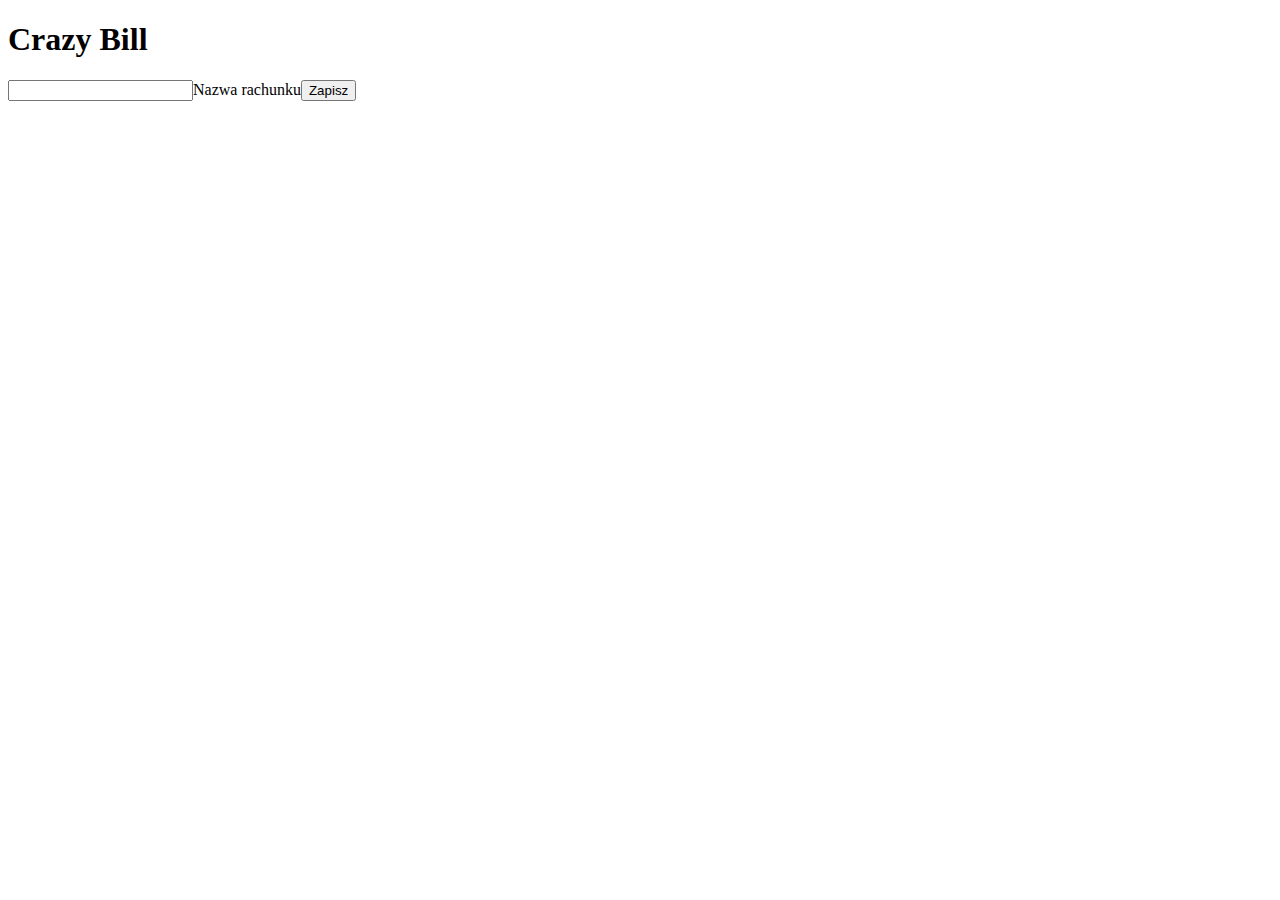
==== src/main/resources/static/index.html @ 637164c8 "wip" ====
<!DOCTYPE html>
<html lang="en">
<head>
    <meta charset="UTF-8">
    <title>crazy bill</title>
</head>
<body>
    <h1>Crazy Bill</h1>
    <div id="app"></div>

    <script src="public/js/app.js"></script>
</body>
</html>
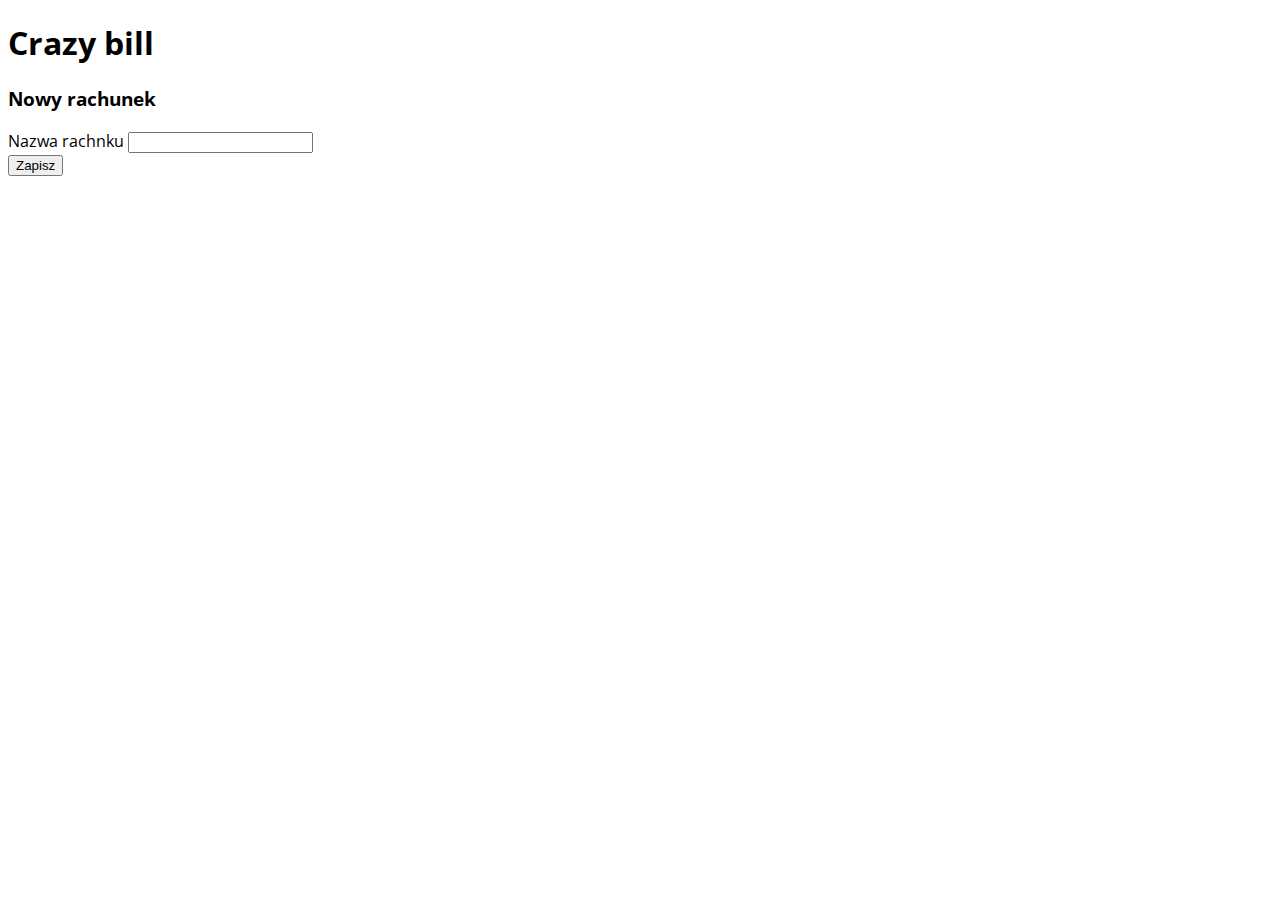
==== commit fa89d638: "last zajecia" ====
--- a/src/main/resources/static/index.html
+++ b/src/main/resources/static/index.html
@@ -1,13 +1,22 @@
 <!DOCTYPE html>
-<html lang="en">
+<html lang="pl">
 <head>
     <meta charset="UTF-8">
     <title>crazy bill</title>
+    <link rel="stylesheet" href="public/css/style.css">
 </head>
 <body>
-    <h1>Crazy Bill</h1>
-    <div id="app"></div>
-
+    <h1>Crazy bill</h1>
+    <form action="/bills" method="POST" id="new-bill">
+        <h3>Nowy rachunek</h3>
+        <div>
+            <label for="name">Nazwa rachnku</label>
+            <input type="text" name="name" id="name"/>
+        </div>
+        <button type="submit">Zapisz</button>
+        <i id="indicator" class="indicator">trwa zapis...</i>
+    </form>
+    <div id="links"></div>
     <script src="public/js/app.js"></script>
 </body>
 </html>
--- a/src/main/resources/static/public/css/style.css
+++ b/src/main/resources/static/public/css/style.css
@@ -0,0 +1,18 @@
+@import url('https://fonts.googleapis.com/css?family=Open+Sans');
+
+body {
+    font-family: "Open Sans", sans-serif;
+}
+
+.link {
+    display: block;
+    text-decoration: none;
+}
+
+.indicator {
+    display: none;
+}
+
+.indicator.active {
+    display: inline;
+}
